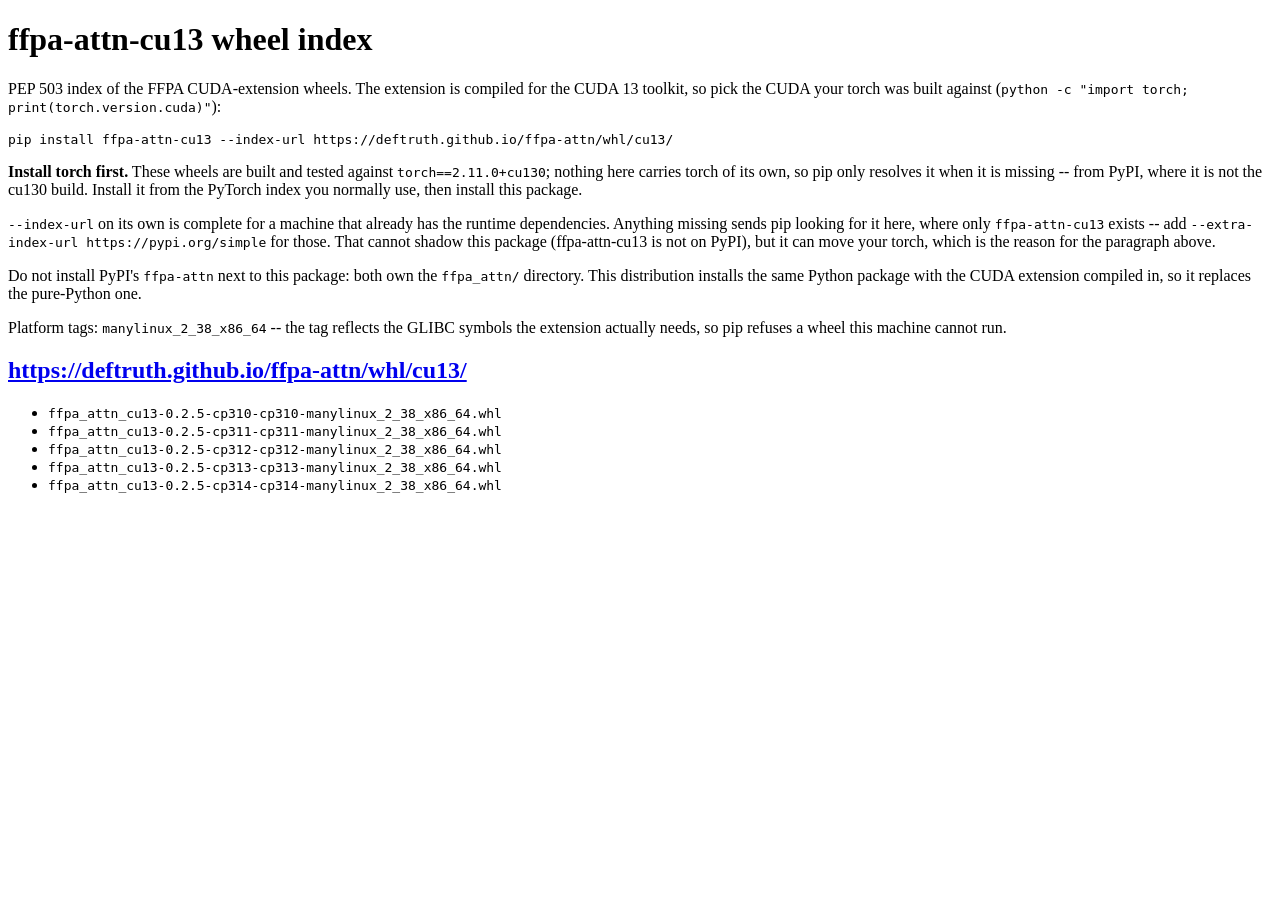
==== ffpa-attn/index.html @ 8bf80991 "index: ffpa-attn-cu13-v0.2.5" ====
<!DOCTYPE html>
<html>
  <head>
    <meta charset="utf-8">
    <meta name="pypi:repository-version" content="1.0">
    <title>ffpa-attn-cu13 wheel index</title>
  </head>
  <body>
    <h1>ffpa-attn-cu13 wheel index</h1>
    <p>
      PEP 503 index of the FFPA CUDA-extension wheels. The extension is compiled for
      the CUDA 13 toolkit, so pick the CUDA your torch was built against
      (<code>python -c "import torch; print(torch.version.cuda)"</code>):
    </p>
    <pre>pip install ffpa-attn-cu13 --index-url https://deftruth.github.io/ffpa-attn/whl/cu13/</pre>
    <p>
      <strong>Install torch first.</strong> These wheels are built and tested against
      <code>torch==2.11.0+cu130</code>; nothing here carries torch of its own, so pip only
      resolves it when it is missing -- from PyPI, where it is not the cu130 build.
      Install it from the PyTorch index you normally use, then install this package.
    </p>
    <p>
      <code>--index-url</code> on its own is complete for a machine that already has the
      runtime dependencies. Anything missing sends pip looking for it here, where only
      <code>ffpa-attn-cu13</code> exists -- add <code>--extra-index-url https://pypi.org/simple</code>
      for those. That cannot shadow this package (ffpa-attn-cu13 is not on PyPI), but it can move
      your torch, which is the reason for the paragraph above.
    </p>
    <p>
      Do not install PyPI's <code>ffpa-attn</code> next to this package: both own the
      <code>ffpa_attn/</code> directory. This distribution installs the same Python package
      with the CUDA extension compiled in, so it replaces the pure-Python one.
    </p>
    <p>
      Platform tags: <code>manylinux_2_38_x86_64</code> -- the tag reflects the GLIBC
      symbols the extension actually needs, so pip refuses a wheel this machine cannot run.
    </p>
    <h2><a href="https://deftruth.github.io/ffpa-attn/whl/cu13/">https://deftruth.github.io/ffpa-attn/whl/cu13/</a></h2>
    <ul>
      <li><code>ffpa_attn_cu13-0.2.5-cp310-cp310-manylinux_2_38_x86_64.whl</code></li>
      <li><code>ffpa_attn_cu13-0.2.5-cp311-cp311-manylinux_2_38_x86_64.whl</code></li>
      <li><code>ffpa_attn_cu13-0.2.5-cp312-cp312-manylinux_2_38_x86_64.whl</code></li>
      <li><code>ffpa_attn_cu13-0.2.5-cp313-cp313-manylinux_2_38_x86_64.whl</code></li>
      <li><code>ffpa_attn_cu13-0.2.5-cp314-cp314-manylinux_2_38_x86_64.whl</code></li>
    </ul>
  </body>
</html>
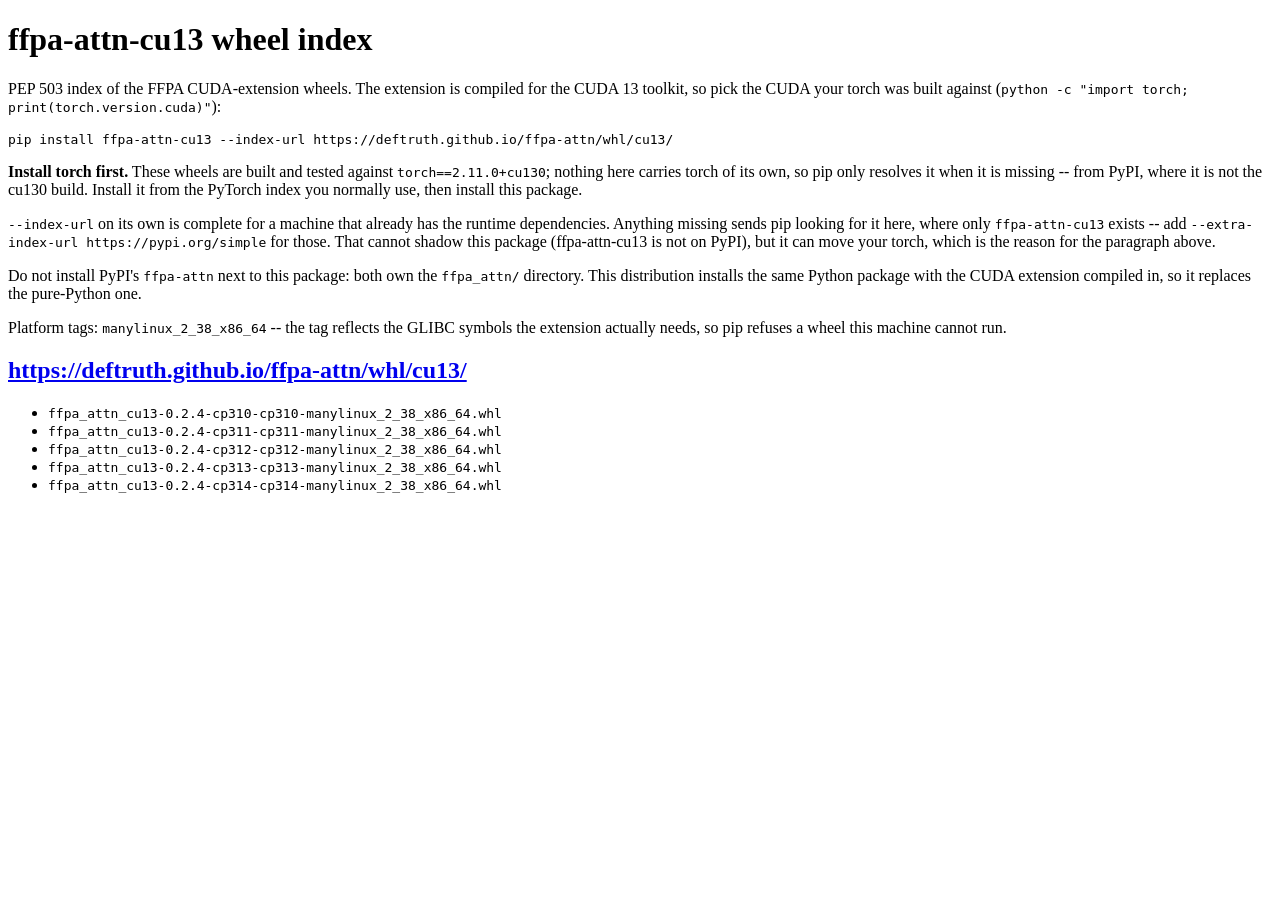
==== commit 3a6500f9: "index: ffpa-attn-cu13-v0.2.4" ====
--- a/ffpa-attn/index.html
+++ b/ffpa-attn/index.html
@@ -37,11 +37,11 @@
     </p>
     <h2><a href="https://deftruth.github.io/ffpa-attn/whl/cu13/">https://deftruth.github.io/ffpa-attn/whl/cu13/</a></h2>
     <ul>
-      <li><code>ffpa_attn_cu13-0.2.5-cp310-cp310-manylinux_2_38_x86_64.whl</code></li>
-      <li><code>ffpa_attn_cu13-0.2.5-cp311-cp311-manylinux_2_38_x86_64.whl</code></li>
-      <li><code>ffpa_attn_cu13-0.2.5-cp312-cp312-manylinux_2_38_x86_64.whl</code></li>
-      <li><code>ffpa_attn_cu13-0.2.5-cp313-cp313-manylinux_2_38_x86_64.whl</code></li>
-      <li><code>ffpa_attn_cu13-0.2.5-cp314-cp314-manylinux_2_38_x86_64.whl</code></li>
+      <li><code>ffpa_attn_cu13-0.2.4-cp310-cp310-manylinux_2_38_x86_64.whl</code></li>
+      <li><code>ffpa_attn_cu13-0.2.4-cp311-cp311-manylinux_2_38_x86_64.whl</code></li>
+      <li><code>ffpa_attn_cu13-0.2.4-cp312-cp312-manylinux_2_38_x86_64.whl</code></li>
+      <li><code>ffpa_attn_cu13-0.2.4-cp313-cp313-manylinux_2_38_x86_64.whl</code></li>
+      <li><code>ffpa_attn_cu13-0.2.4-cp314-cp314-manylinux_2_38_x86_64.whl</code></li>
     </ul>
   </body>
 </html>
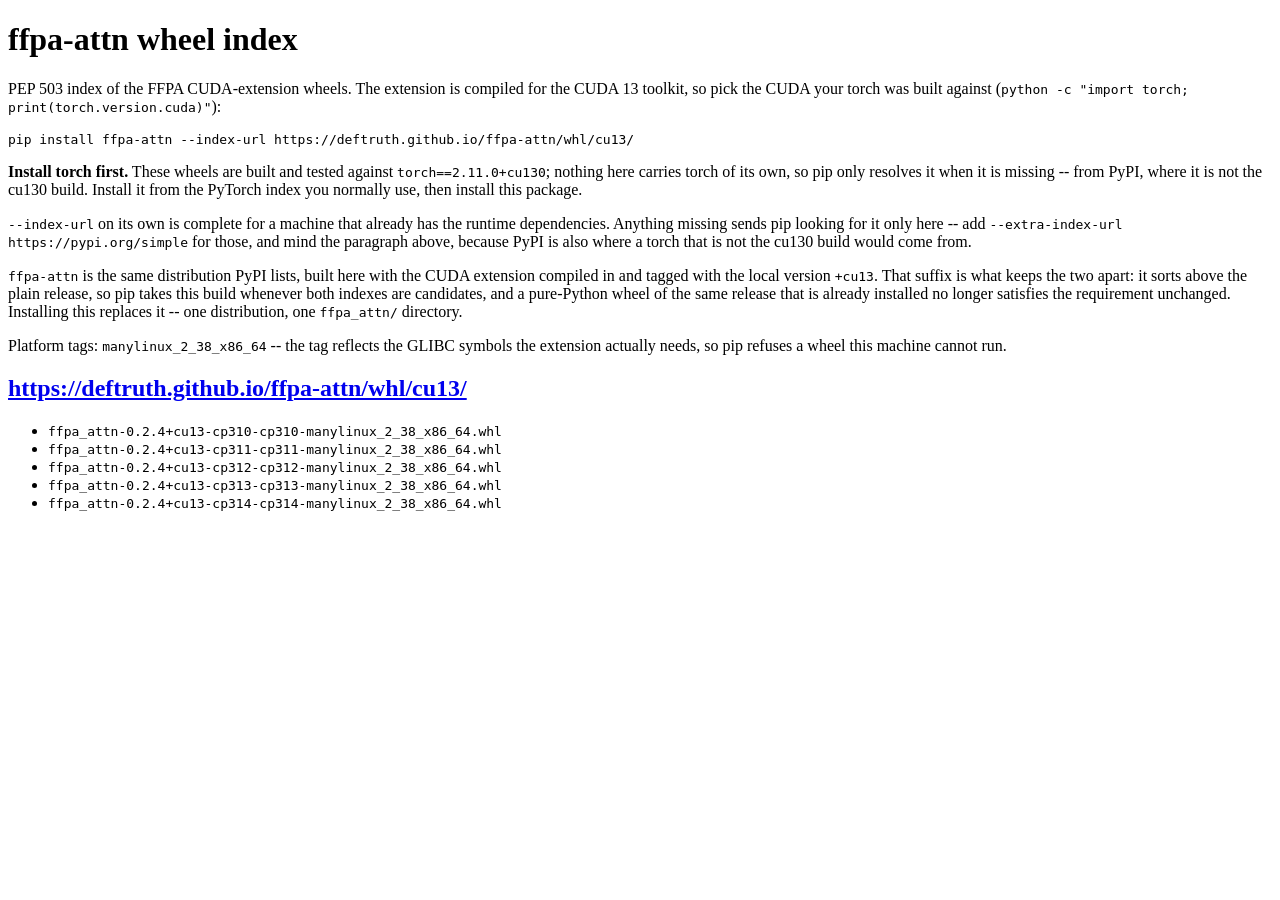
==== commit 9dfbe082: "index: ffpa-attn-cu13-v0.2.4" ====
--- a/ffpa-attn/index.html
+++ b/ffpa-attn/index.html
@@ -3,16 +3,16 @@
   <head>
     <meta charset="utf-8">
     <meta name="pypi:repository-version" content="1.0">
-    <title>ffpa-attn-cu13 wheel index</title>
+    <title>ffpa-attn wheel index</title>
   </head>
   <body>
-    <h1>ffpa-attn-cu13 wheel index</h1>
+    <h1>ffpa-attn wheel index</h1>
     <p>
       PEP 503 index of the FFPA CUDA-extension wheels. The extension is compiled for
       the CUDA 13 toolkit, so pick the CUDA your torch was built against
       (<code>python -c "import torch; print(torch.version.cuda)"</code>):
     </p>
-    <pre>pip install ffpa-attn-cu13 --index-url https://deftruth.github.io/ffpa-attn/whl/cu13/</pre>
+    <pre>pip install ffpa-attn --index-url https://deftruth.github.io/ffpa-attn/whl/cu13/</pre>
     <p>
       <strong>Install torch first.</strong> These wheels are built and tested against
       <code>torch==2.11.0+cu130</code>; nothing here carries torch of its own, so pip only
@@ -21,15 +21,18 @@
     </p>
     <p>
       <code>--index-url</code> on its own is complete for a machine that already has the
-      runtime dependencies. Anything missing sends pip looking for it here, where only
-      <code>ffpa-attn-cu13</code> exists -- add <code>--extra-index-url https://pypi.org/simple</code>
-      for those. That cannot shadow this package (ffpa-attn-cu13 is not on PyPI), but it can move
-      your torch, which is the reason for the paragraph above.
+      runtime dependencies. Anything missing sends pip looking for it only here -- add
+      <code>--extra-index-url https://pypi.org/simple</code> for those, and mind the
+      paragraph above, because PyPI is also where a torch that is not the cu130 build
+      would come from.
     </p>
     <p>
-      Do not install PyPI's <code>ffpa-attn</code> next to this package: both own the
-      <code>ffpa_attn/</code> directory. This distribution installs the same Python package
-      with the CUDA extension compiled in, so it replaces the pure-Python one.
+      <code>ffpa-attn</code> is the same distribution PyPI lists, built here with the CUDA
+      extension compiled in and tagged with the local version <code>+cu13</code>. That
+      suffix is what keeps the two apart: it sorts above the plain release, so pip takes
+      this build whenever both indexes are candidates, and a pure-Python wheel of the same
+      release that is already installed no longer satisfies the requirement unchanged.
+      Installing this replaces it -- one distribution, one <code>ffpa_attn/</code> directory.
     </p>
     <p>
       Platform tags: <code>manylinux_2_38_x86_64</code> -- the tag reflects the GLIBC
@@ -37,11 +40,11 @@
     </p>
     <h2><a href="https://deftruth.github.io/ffpa-attn/whl/cu13/">https://deftruth.github.io/ffpa-attn/whl/cu13/</a></h2>
     <ul>
-      <li><code>ffpa_attn_cu13-0.2.4-cp310-cp310-manylinux_2_38_x86_64.whl</code></li>
-      <li><code>ffpa_attn_cu13-0.2.4-cp311-cp311-manylinux_2_38_x86_64.whl</code></li>
-      <li><code>ffpa_attn_cu13-0.2.4-cp312-cp312-manylinux_2_38_x86_64.whl</code></li>
-      <li><code>ffpa_attn_cu13-0.2.4-cp313-cp313-manylinux_2_38_x86_64.whl</code></li>
-      <li><code>ffpa_attn_cu13-0.2.4-cp314-cp314-manylinux_2_38_x86_64.whl</code></li>
+      <li><code>ffpa_attn-0.2.4+cu13-cp310-cp310-manylinux_2_38_x86_64.whl</code></li>
+      <li><code>ffpa_attn-0.2.4+cu13-cp311-cp311-manylinux_2_38_x86_64.whl</code></li>
+      <li><code>ffpa_attn-0.2.4+cu13-cp312-cp312-manylinux_2_38_x86_64.whl</code></li>
+      <li><code>ffpa_attn-0.2.4+cu13-cp313-cp313-manylinux_2_38_x86_64.whl</code></li>
+      <li><code>ffpa_attn-0.2.4+cu13-cp314-cp314-manylinux_2_38_x86_64.whl</code></li>
     </ul>
   </body>
 </html>
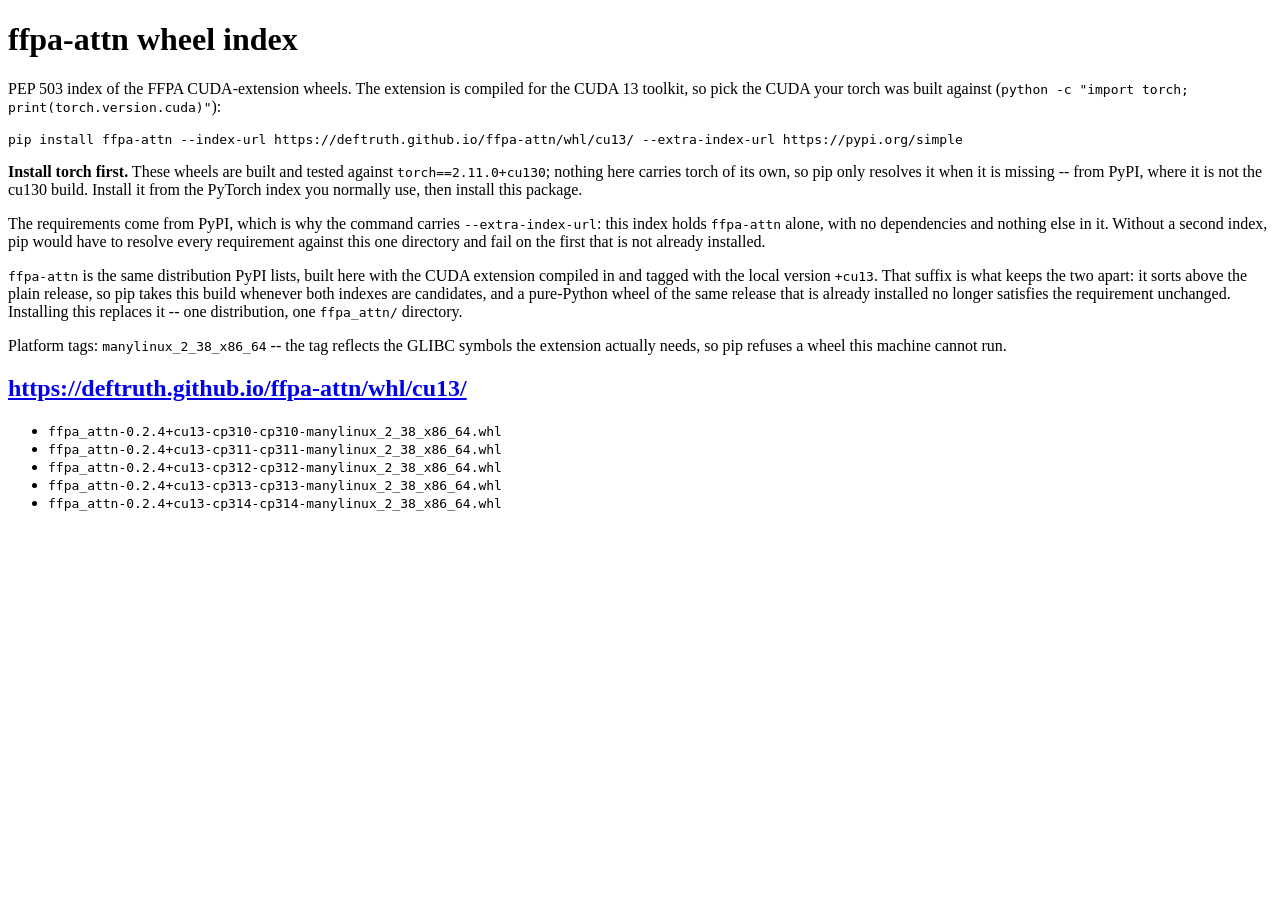
==== commit 468b3b66: "index: v0.2.4+cu13" ====
--- a/ffpa-attn/index.html
+++ b/ffpa-attn/index.html
@@ -12,7 +12,7 @@
       the CUDA 13 toolkit, so pick the CUDA your torch was built against
       (<code>python -c "import torch; print(torch.version.cuda)"</code>):
     </p>
-    <pre>pip install ffpa-attn --index-url https://deftruth.github.io/ffpa-attn/whl/cu13/</pre>
+    <pre>pip install ffpa-attn --index-url https://deftruth.github.io/ffpa-attn/whl/cu13/ --extra-index-url https://pypi.org/simple</pre>
     <p>
       <strong>Install torch first.</strong> These wheels are built and tested against
       <code>torch==2.11.0+cu130</code>; nothing here carries torch of its own, so pip only
@@ -20,11 +20,11 @@
       Install it from the PyTorch index you normally use, then install this package.
     </p>
     <p>
-      <code>--index-url</code> on its own is complete for a machine that already has the
-      runtime dependencies. Anything missing sends pip looking for it only here -- add
-      <code>--extra-index-url https://pypi.org/simple</code> for those, and mind the
-      paragraph above, because PyPI is also where a torch that is not the cu130 build
-      would come from.
+      The requirements come from PyPI, which is why the command carries
+      <code>--extra-index-url</code>: this index holds <code>ffpa-attn</code> alone, with no
+      dependencies and nothing else in it. Without a second index, pip would have to
+      resolve every requirement against this one directory and fail on the first that is
+      not already installed.
     </p>
     <p>
       <code>ffpa-attn</code> is the same distribution PyPI lists, built here with the CUDA
